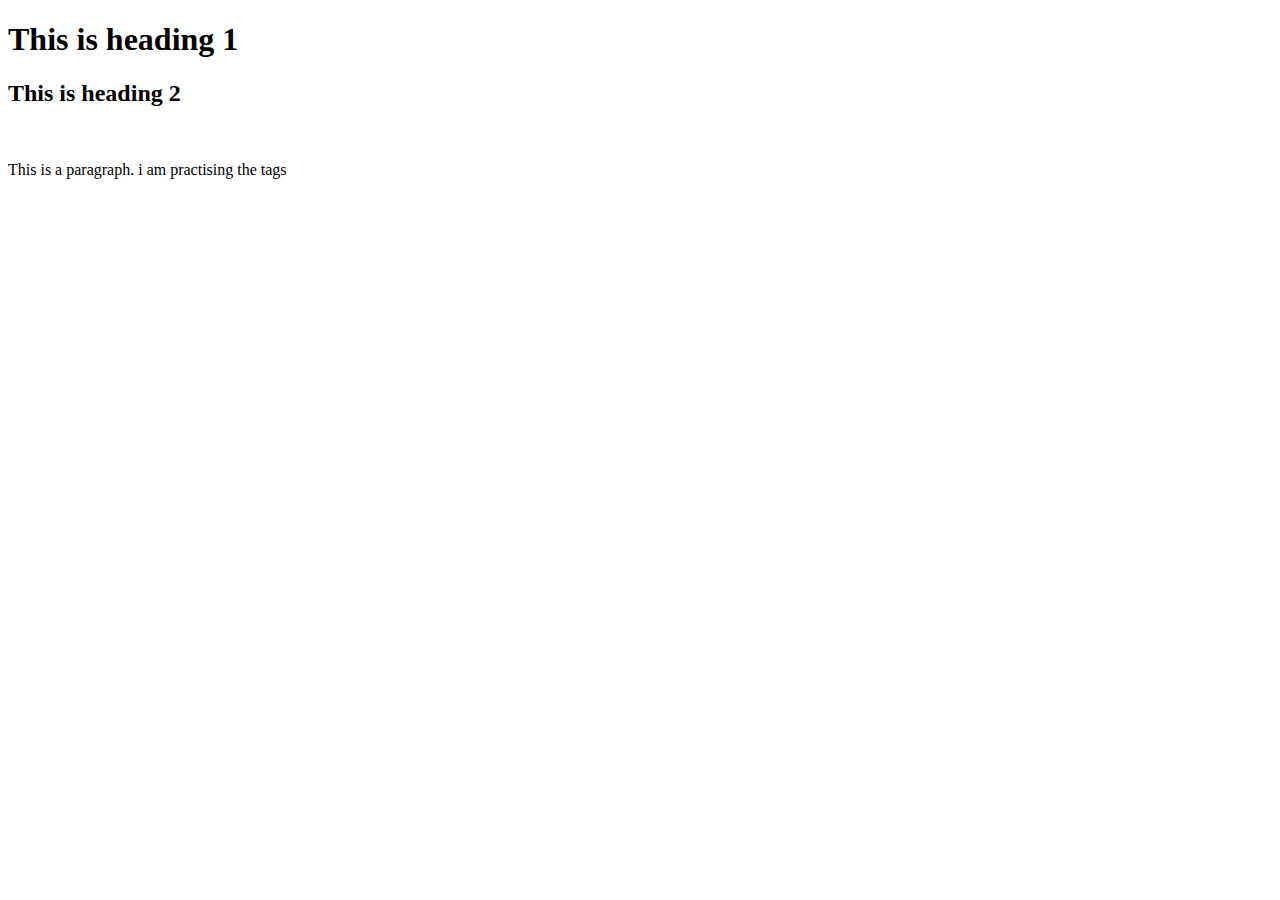
==== index.html @ 1c543ff0 "First Html page" ====
<!DOCTYPE html>
<html lang="en">
<head>
    <meta charset="UTF-8">
    <meta http-equiv="X-UA-Compatible" content="IE=edge">
    <meta name="viewport" content="width=device-width, initial-scale=1.0">
    <title>First Web Page</title>
</head>
<body>
    <h1>This is heading 1</h1>
    <h2>This is heading 2</h2>
    <br>

    <p>This is a paragraph. i am practising the tags</p>
    

</body>
</html>
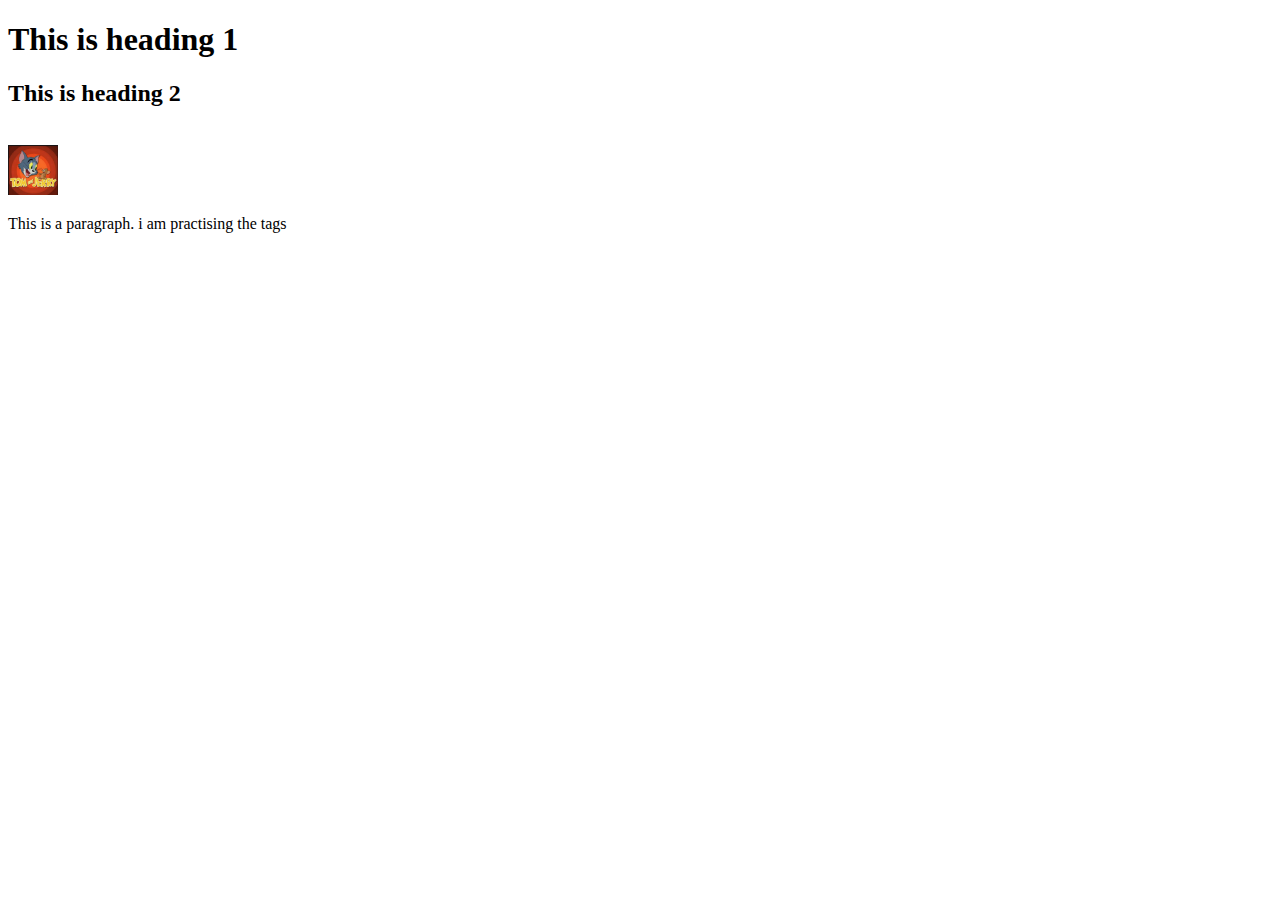
==== commit a8a75459: "adding attributes" ====
--- a/index.html
+++ b/index.html
@@ -10,6 +10,11 @@
     <h1>This is heading 1</h1>
     <h2>This is heading 2</h2>
     <br>
+    <div>
+        <img width="50" height="50" src="images/Tom.PNG" alt="Tom's picture">
+
+    </div>
+    
 
     <p>This is a paragraph. i am practising the tags</p>
     
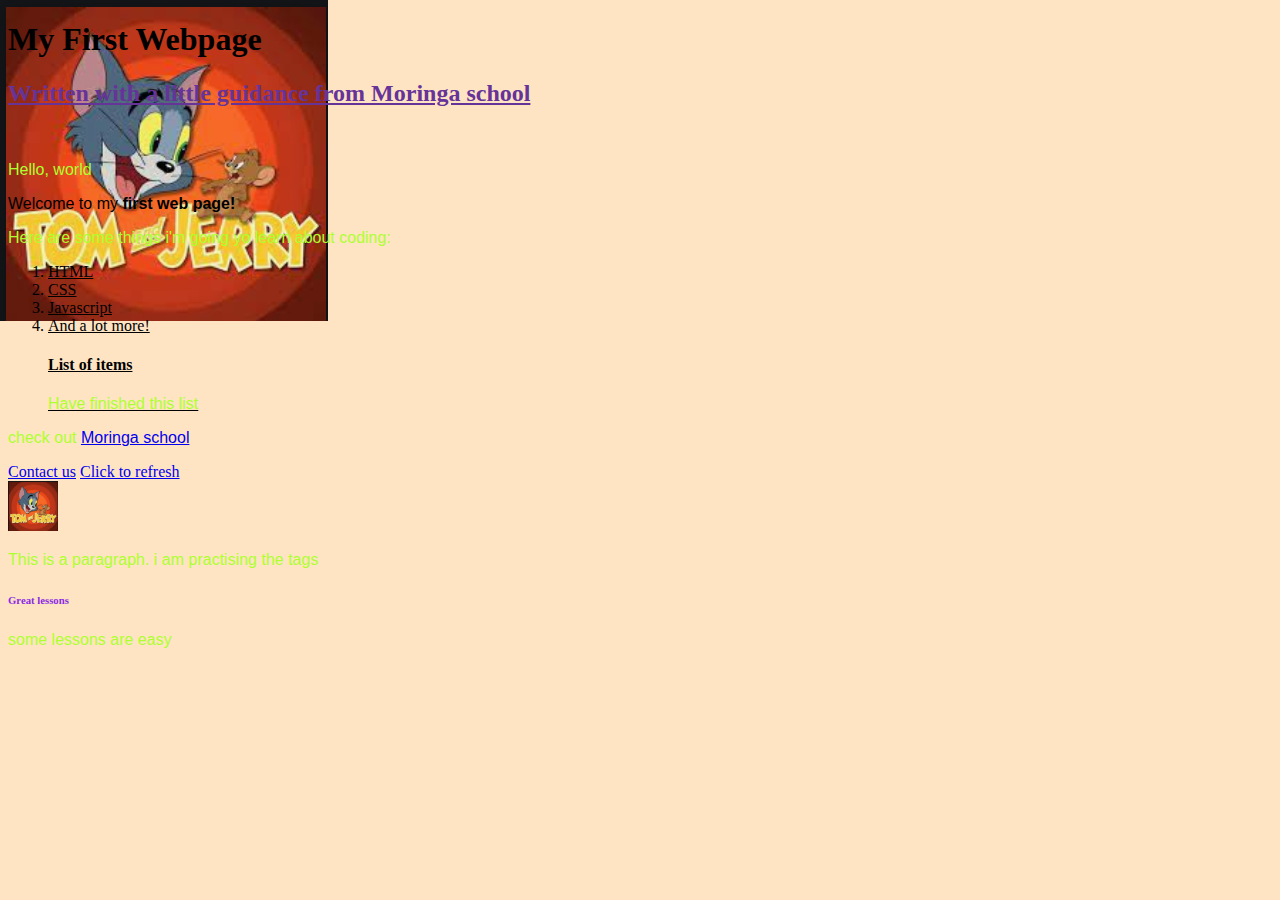
==== commit 5495f2c5: "Add different pages and styling in our website" ====
--- a/index.html
+++ b/index.html
@@ -5,11 +5,31 @@
     <meta http-equiv="X-UA-Compatible" content="IE=edge">
     <meta name="viewport" content="width=device-width, initial-scale=1.0">
     <title>First Web Page</title>
+    <link rel="stylesheet" href="css/style.css">
 </head>
 <body>
-    <h1>This is heading 1</h1>
-    <h2>This is heading 2</h2>
+    <h1>My First Webpage</h1>
+    <h2 style="color:rebeccapurple; text-decoration:underline">Written with a little guidance from Moringa school</h2>
     <br>
+    <p>Hello, world</p>
+    <p id="second-paragraph">Welcome to my <strong>first web page!</strong></p>
+    <p id="third-paragraph">Here are some things i'm going yo learn about coding:</p>
+    <div class="Lists">
+        <ol>
+            <li>HTML</li>
+            <li>CSS</li>
+            <li>Javascript</li>
+            <li>And a lot more!</li>
+            <h4>List of items</h4>
+            <p>Have finished this list</p>
+    
+        </ol>
+
+    </div>
+    
+    <p>check out <a href="https://moringaschool.com/">Moringa school</a></p>
+    <a href="./Contact-us.html" target="_blank">Contact us</a>
+    <a href="#"> Click to refresh</a> 
     <div>
         <img width="50" height="50" src="images/Tom.PNG" alt="Tom's picture">
 
@@ -17,6 +37,8 @@
     
 
     <p>This is a paragraph. i am practising the tags</p>
+    <h6>Great lessons</h6>
+    <p>some lessons are easy</p>
     
 
 </body>
--- a/css/style.css
+++ b/css/style.css
@@ -0,0 +1,19 @@
+p{
+    color: greenyellow;
+    font-family: Arial, Helvetica, sans-serif;
+}
+#second-paragraph{
+    color: black;
+}
+h6{
+    color: blueviolet;
+}
+.Lists{
+    text-decoration:underline;
+}
+body{
+    background-color: bisque;
+    background-image: url('../images/Tom.PNG');
+    background-repeat: no-repeat;
+    
+}